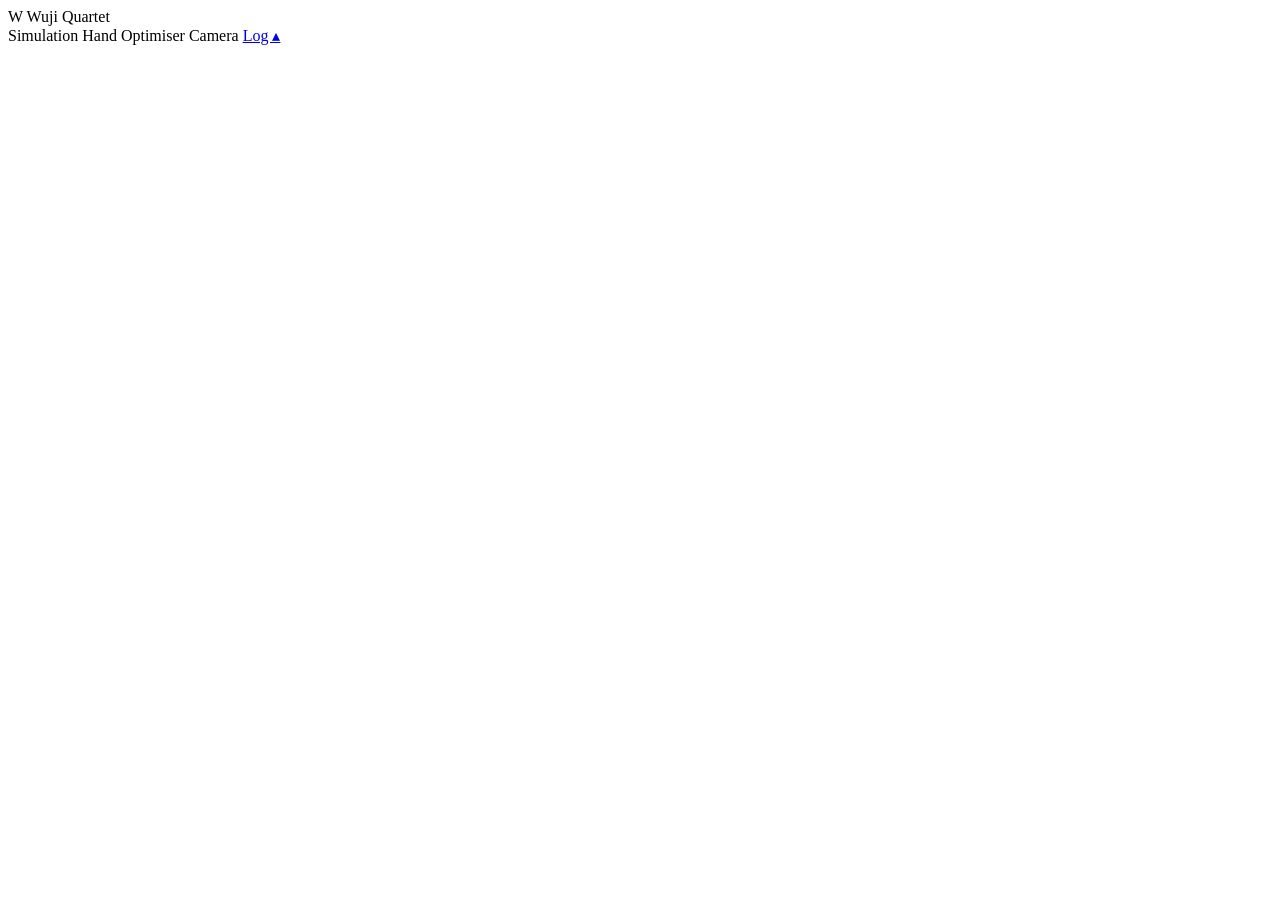
==== gui/static/index.html @ 2faa2037 "Studio: one browser window for library, retarget with a time estimate, play, teach and camera - gui/" ====
<!doctype html>
<html lang="en">
<head>
<meta charset="utf-8">
<meta name="viewport" content="width=device-width, initial-scale=1">
<title>Wuji Quartet Studio</title>
<link rel="icon" href="data:image/svg+xml,%3Csvg xmlns='http://www.w3.org/2000/svg' viewBox='0 0 32 32'%3E%3Crect width='32' height='32' rx='6' fill='%230a84ff'/%3E%3Ctext x='16' y='23' font-family='sans-serif' font-size='20' font-weight='700' fill='white' text-anchor='middle'%3EW%3C/text%3E%3C/svg%3E">
<link rel="stylesheet" href="/static/app.css">
</head>
<body>
<div id="realbar" hidden>REAL HAND · commands move the physical hand</div>
<header id="header">
  <span class="badge">W</span>
  <span class="brand">Wuji Quartet</span>
  <span id="crumb" class="crumb"></span>
  <span class="grow"></span>
  <button id="stopall" class="pill danger big" hidden>■ Stop the hand</button>
  <span id="modechip" class="chip mode" title="Which hand the Play, Teach and Camera pages use. Click to change."></span>
</header>
<div id="middle">
  <nav id="sidebar"></nav>
  <main id="content"></main>
</div>
<section id="logdrawer" hidden>
  <div class="logbar">
    <b>Log</b>
    <select id="logjob"></select>
    <span class="grow"></span>
    <span id="logstate" class="subtle small"></span>
  </div>
  <pre id="logtext"></pre>
</section>
<footer id="statusbar">
  <span class="st" id="st-sim"><i class="dot"></i><span class="k">Simulation</span><b></b></span>
  <span class="st" id="st-hand"><i class="dot"></i><span class="k">Hand</span><b></b></span>
  <span class="st" id="st-compute"><i class="dot"></i><span class="k">Optimiser</span><b></b></span>
  <span class="st" id="st-camera"><i class="dot"></i><span class="k">Camera</span><b></b></span>
  <span class="grow"></span>
  <span id="flash"></span>
  <a id="loglink" href="#">Log ▴</a>
</footer>
<div id="modal" hidden><div class="dialog" role="dialog" aria-modal="true"></div></div>
<script src="/static/core.js"></script>
<script src="/static/stage.js"></script>
<script src="/static/pages.js"></script>
<script src="/static/pages2.js"></script>
</body>
</html>
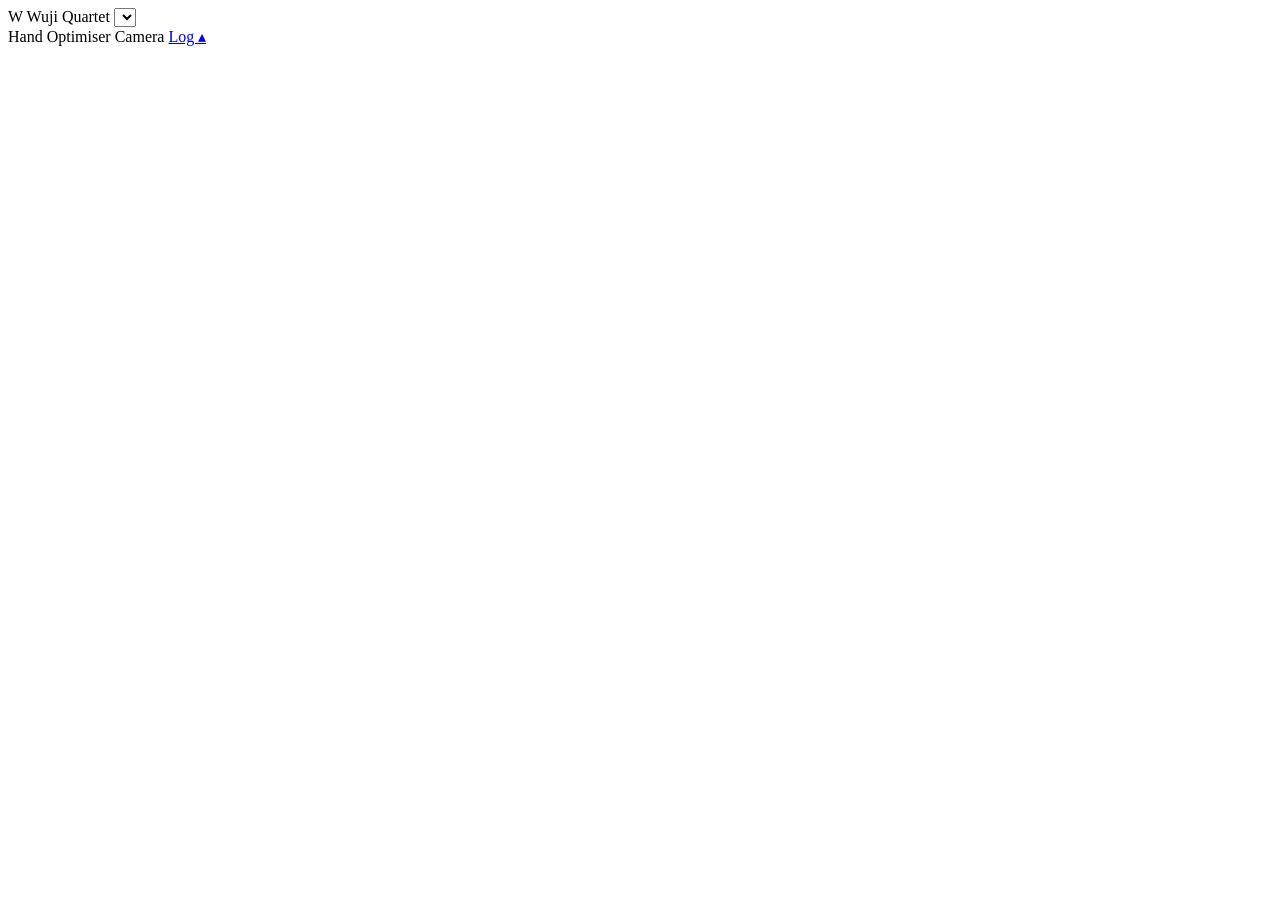
==== commit 2a4e66f7: "Studio, simpler: five pages instead of ten; the 153 FürElise performances in the library - Library =" ====
--- a/gui/static/index.html
+++ b/gui/static/index.html
@@ -15,7 +15,7 @@
   <span id="crumb" class="crumb"></span>
   <span class="grow"></span>
   <button id="stopall" class="pill danger big" hidden>■ Stop the hand</button>
-  <span id="modechip" class="chip mode" title="Which hand the Play, Teach and Camera pages use. Click to change."></span>
+  <select id="handsel" class="handsel" title="Which hand Play and Camera use"></select>
 </header>
 <div id="middle">
   <nav id="sidebar"></nav>
@@ -31,7 +31,6 @@
   <pre id="logtext"></pre>
 </section>
 <footer id="statusbar">
-  <span class="st" id="st-sim"><i class="dot"></i><span class="k">Simulation</span><b></b></span>
   <span class="st" id="st-hand"><i class="dot"></i><span class="k">Hand</span><b></b></span>
   <span class="st" id="st-compute"><i class="dot"></i><span class="k">Optimiser</span><b></b></span>
   <span class="st" id="st-camera"><i class="dot"></i><span class="k">Camera</span><b></b></span>
